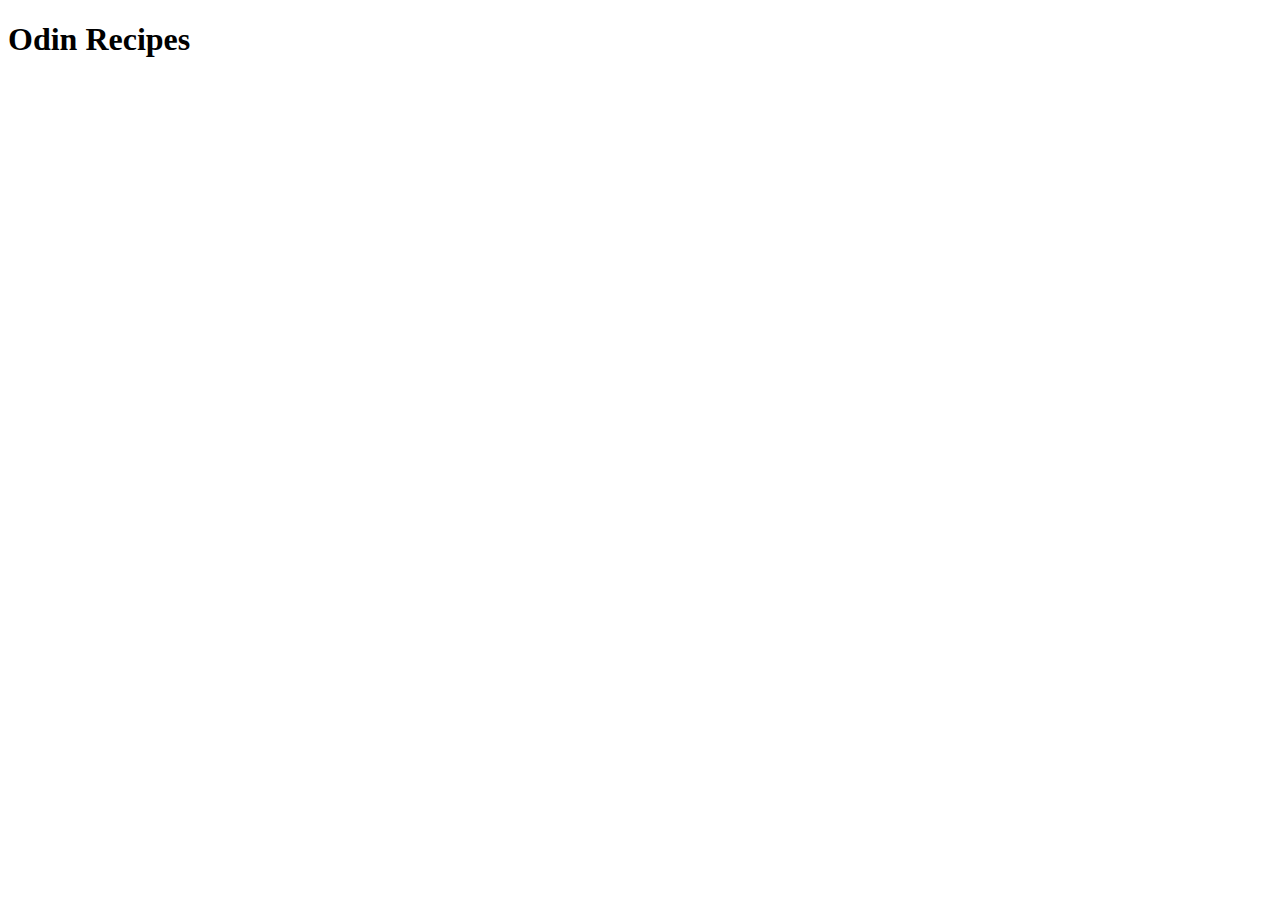
==== index.html @ 246599ed "Create boilerplate for main page" ====
<!DOCTYPE html>

    <html lang="en">
        <head>
            <meta charset="utf-8">
            <title> Odin Recipes </title>
        </head>

        <body>
            <h1> Odin Recipes </h1>
        </body>
    </html>
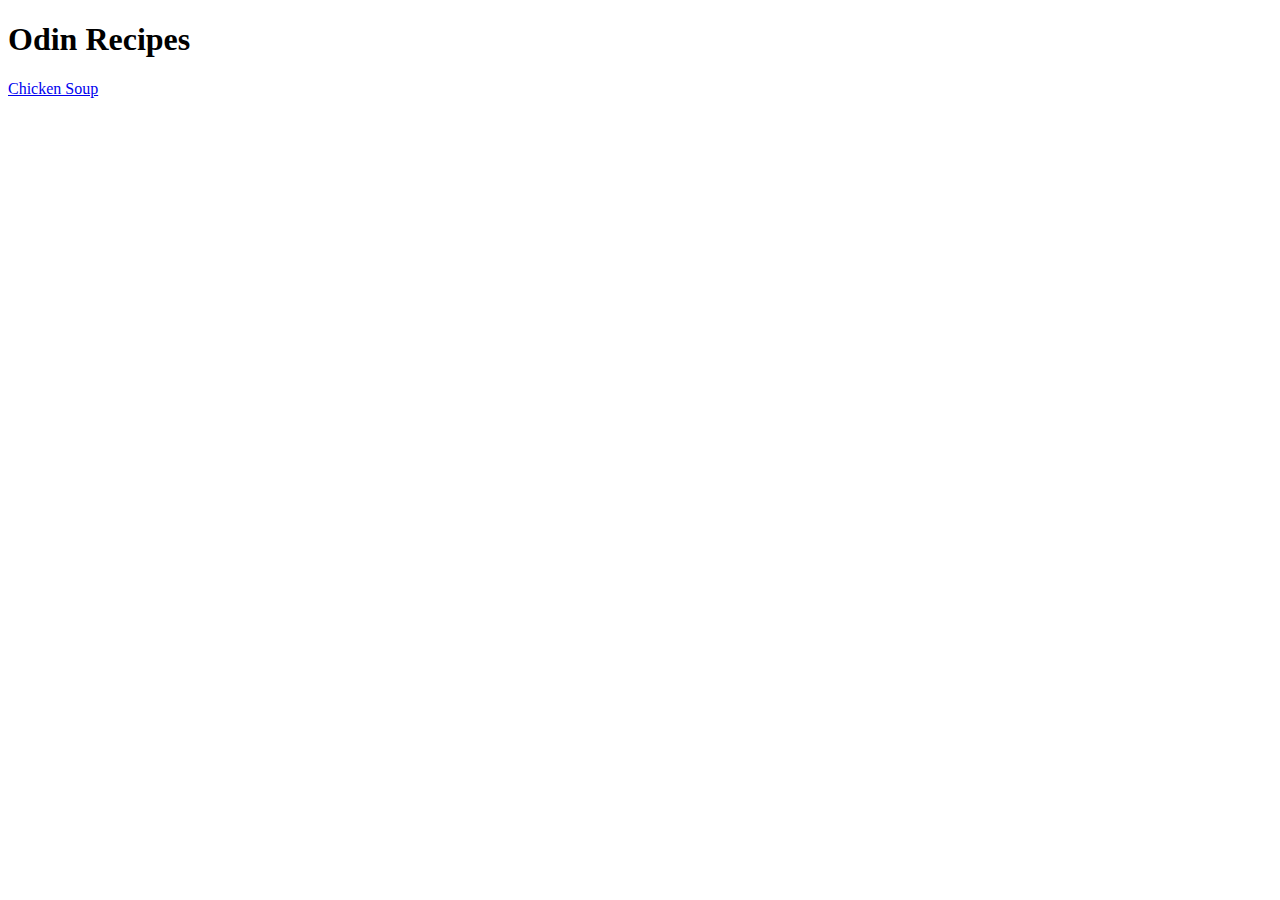
==== commit d8993914: "Add link for soup recipe" ====
--- a/index.html
+++ b/index.html
@@ -8,5 +8,6 @@
 
         <body>
             <h1> Odin Recipes </h1>
+            <a href= "recipes/chicken-soup.html">Chicken Soup</a>
         </body>
     </html>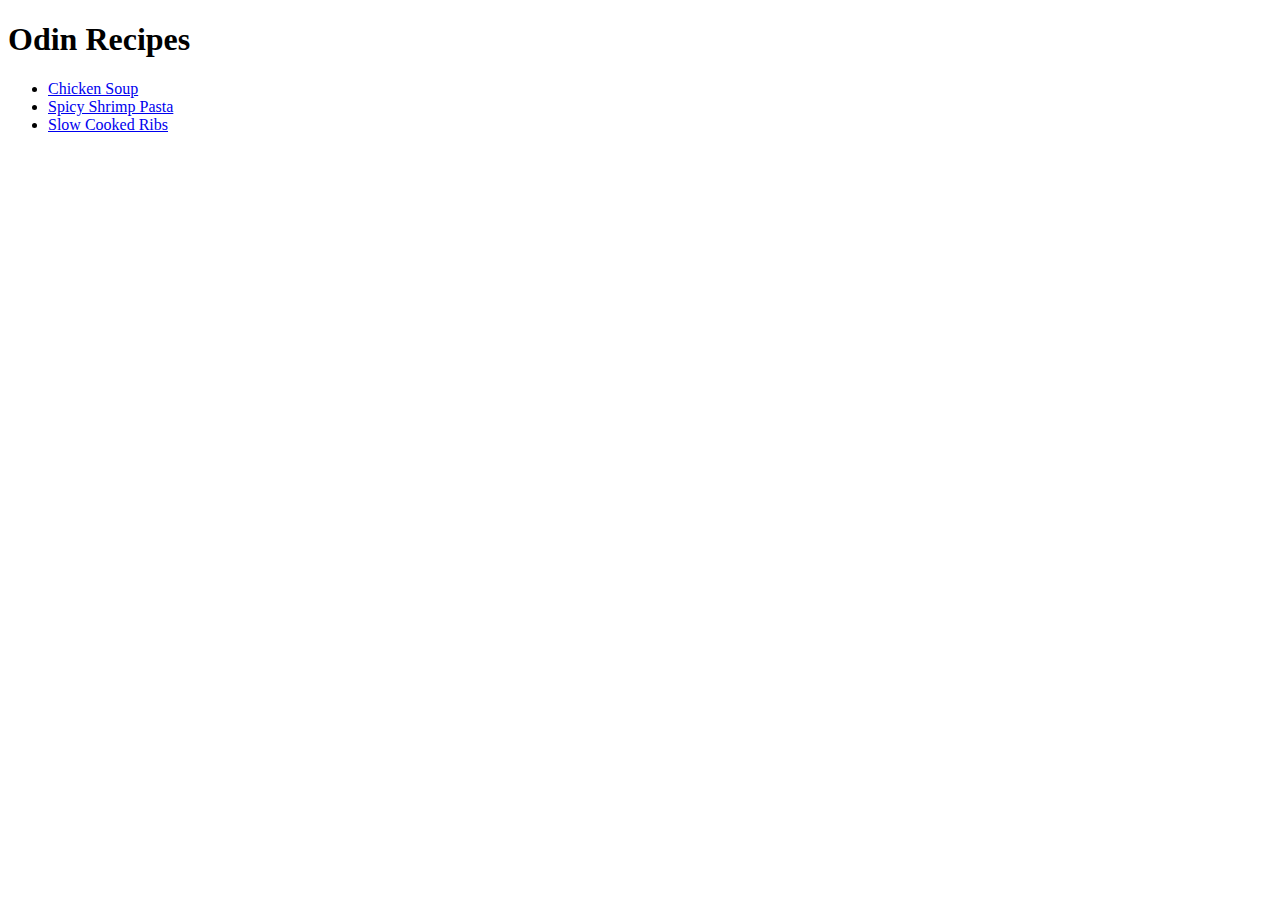
==== commit f0005ce1: "Add links to additional recipes from main page" ====
--- a/index.html
+++ b/index.html
@@ -8,6 +8,12 @@
 
         <body>
             <h1> Odin Recipes </h1>
-            <a href= "recipes/chicken-soup.html">Chicken Soup</a>
+                <ul>
+                    <li> <a href= "recipes/chicken-soup.html">Chicken Soup</a> </li>
+                    <li> <a href= "recipes/shrimp-pasta.html"> Spicy Shrimp Pasta</a> </li>
+                    <li> <a href= "recipes/pork-ribs.html"> Slow Cooked Ribs</a> </li>
+
+                </ul>
+
         </body>
     </html>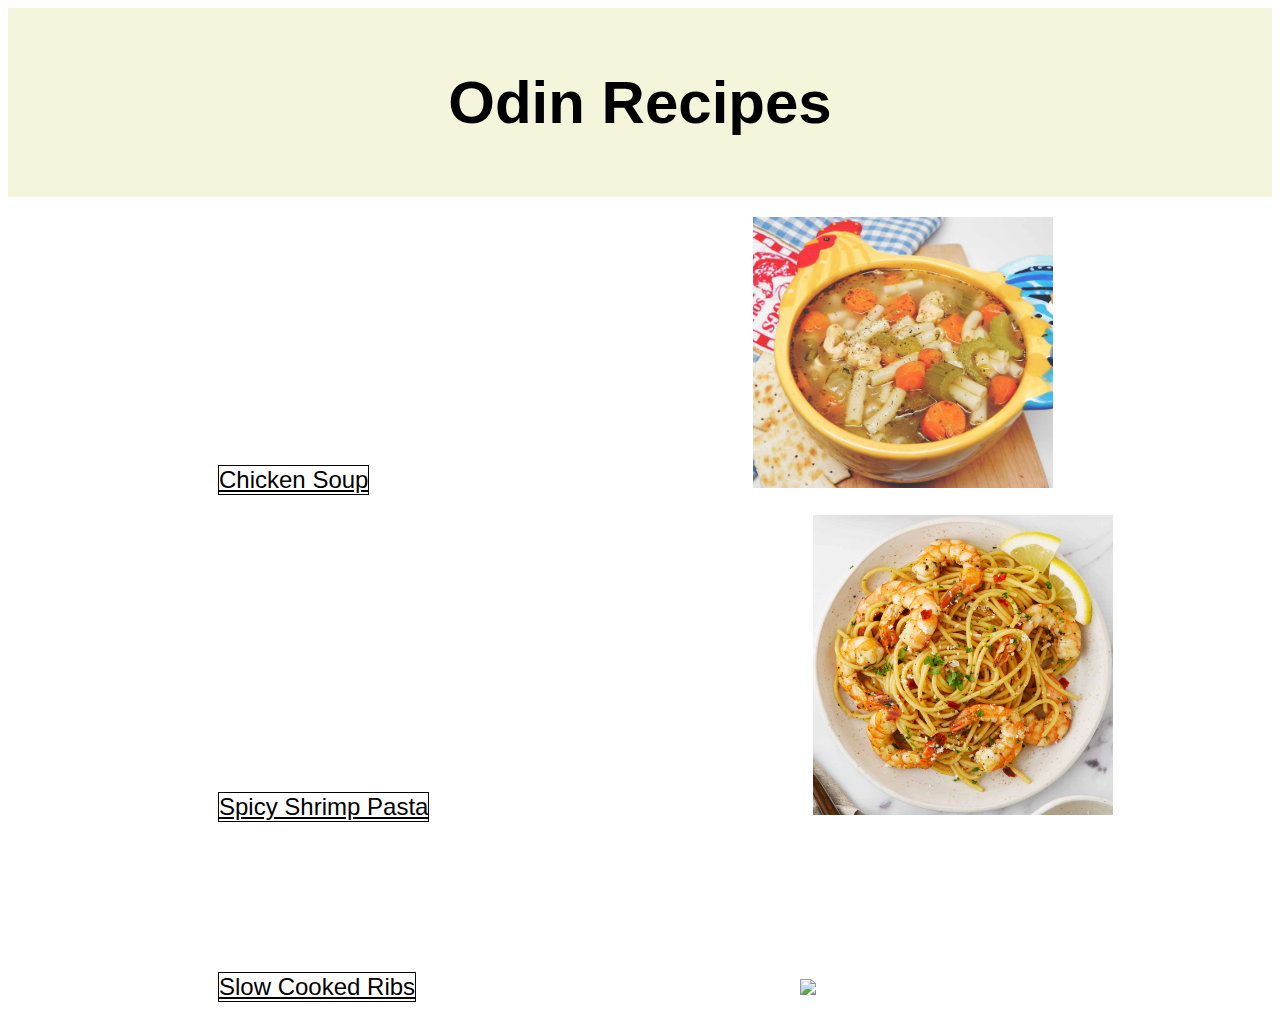
==== commit 030e26e7: "re-organized individual links+images into divs and added style to title" ====
--- a/index.html
+++ b/index.html
@@ -4,16 +4,31 @@
         <head>
             <meta charset="utf-8">
             <title> Odin Recipes </title>
+            <link rel="stylesheet" href="style.css"/>
         </head>
 
         <body>
-            <h1> Odin Recipes </h1>
-                <ul>
-                    <li> <a href= "recipes/chicken-soup.html">Chicken Soup</a> </li>
-                    <li> <a href= "recipes/shrimp-pasta.html"> Spicy Shrimp Pasta</a> </li>
-                    <li> <a href= "recipes/pork-ribs.html"> Slow Cooked Ribs</a> </li>
+            <div class ="title">
+                <h1 class="title"> Odin Recipes </h1>
+            </div>
 
-                </ul>
+            <div class="soup">
+                <a class="link" href= "recipes/chicken-soup.html">Chicken Soup</a>
+                <img class="soup" src= "./recipes/chicken-soup/chicken-soup.jpg" alt="Hearty chicken soup">
+            </div>
 
+            <div class="pasta">
+                <a class="link" href= "recipes/shrimp-pasta.html"> Spicy Shrimp Pasta</a>
+                <img class="pasta" src="./recipes/shrimp-pasta/garlic-shrimp.jpg">
+            </div>
+
+            <div class="ribs">
+                <a class="link" href= "recipes/pork-ribs.html"> Slow Cooked Ribs</a>
+                <img class="ribs" src="./recipes/pork-ribs/pork-ribs.jpg">
+            </div>
+                
+                
+               
+            
         </body>
     </html>--- a/style.css
+++ b/style.css
@@ -0,0 +1,35 @@
+.main{
+    background-color:beige;
+    height: 1000px
+}
+
+.title{
+    color:black;
+    background-color: beige;
+    text-align:center;
+    font-size: 60px;
+    padding: 10px;
+}
+
+.link{
+    font-size:24px;
+    color:black;
+    display: inline-block;
+    border: 1px solid black;
+    margin-top: 150px;
+    margin-left: 210px;
+    margin-right: 210px
+}
+
+.title,
+.link{
+    font-family:sans-serif;
+}
+
+img {
+    display:inline-block;
+    width: 300px;
+    height: auto;
+    margin-top: 20px;
+    margin-left: 170px;
+}
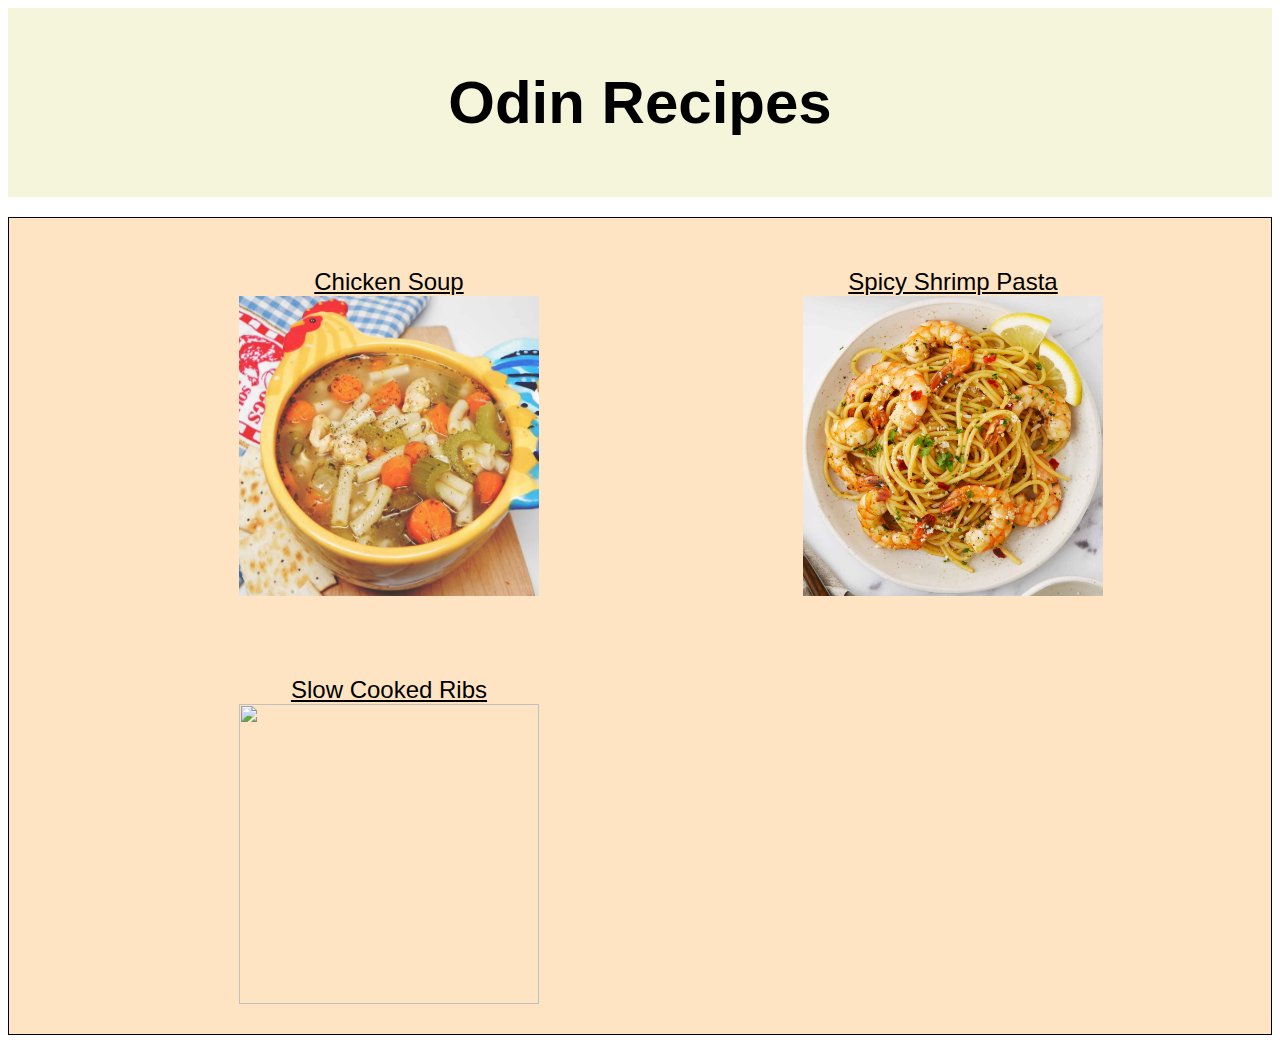
==== commit b8dc169f: "Fixed alignment of links and images, fixed broken links and added colour to page" ====
--- a/index.html
+++ b/index.html
@@ -8,25 +8,26 @@
         </head>
 
         <body>
-            <div class ="title">
+            <div class="title">
                 <h1 class="title"> Odin Recipes </h1>
             </div>
 
-            <div class="soup">
-                <a class="link" href= "recipes/chicken-soup.html">Chicken Soup</a>
-                <img class="soup" src= "./recipes/chicken-soup/chicken-soup.jpg" alt="Hearty chicken soup">
+            <div class="contents">
+                <div class="recipe">
+                    <a class="link" href= "./recipes/chicken-soup/chicken-soup.html">Chicken Soup</a>
+                    <img src= "./recipes/chicken-soup/chicken-soup.jpg" alt="Hearty chicken soup">
+                </div>
+
+                <div class="recipe">
+                    <a class="link" href= "recipes/shrimp-pasta/shrimp-pasta.html"> Spicy Shrimp Pasta</a>
+                    <img src="./recipes/shrimp-pasta/garlic-shrimp.jpg">
+                </div>
+
+                <div class="recipe">
+                    <a class="link" href= "recipes/pork-ribs/pork-ribs.html"> Slow Cooked Ribs</a>
+                    <img src="./recipes/pork-ribs/pork-ribs.jpg">
+                </div>
             </div>
-
-            <div class="pasta">
-                <a class="link" href= "recipes/shrimp-pasta.html"> Spicy Shrimp Pasta</a>
-                <img class="pasta" src="./recipes/shrimp-pasta/garlic-shrimp.jpg">
-            </div>
-
-            <div class="ribs">
-                <a class="link" href= "recipes/pork-ribs.html"> Slow Cooked Ribs</a>
-                <img class="ribs" src="./recipes/pork-ribs/pork-ribs.jpg">
-            </div>
-                
                 
                
             
--- a/style.css
+++ b/style.css
@@ -1,7 +1,3 @@
-.main{
-    background-color:beige;
-    height: 1000px
-}
 
 .title{
     color:black;
@@ -11,25 +7,36 @@
     padding: 10px;
 }
 
-.link{
-    font-size:24px;
-    color:black;
-    display: inline-block;
-    border: 1px solid black;
-    margin-top: 150px;
-    margin-left: 210px;
-    margin-right: 210px
-}
-
 .title,
 .link{
     font-family:sans-serif;
 }
 
+.link{
+    font-size:24px;
+    text-align: center;
+    color:black;
+    display: block;
+
+}
+
 img {
-    display:inline-block;
+    display:block;
     width: 300px;
-    height: auto;
+    height: 300px;
+    margin: auto;
+}
+
+.recipe {
+    display: inline-block;
+    padding: 30px;
     margin-top: 20px;
-    margin-left: 170px;
+    margin-left: 200px;
+
 }
+
+.contents {
+    background-color:bisque;
+    border: 1px solid black;
+    margin-top: 20px;
+}
